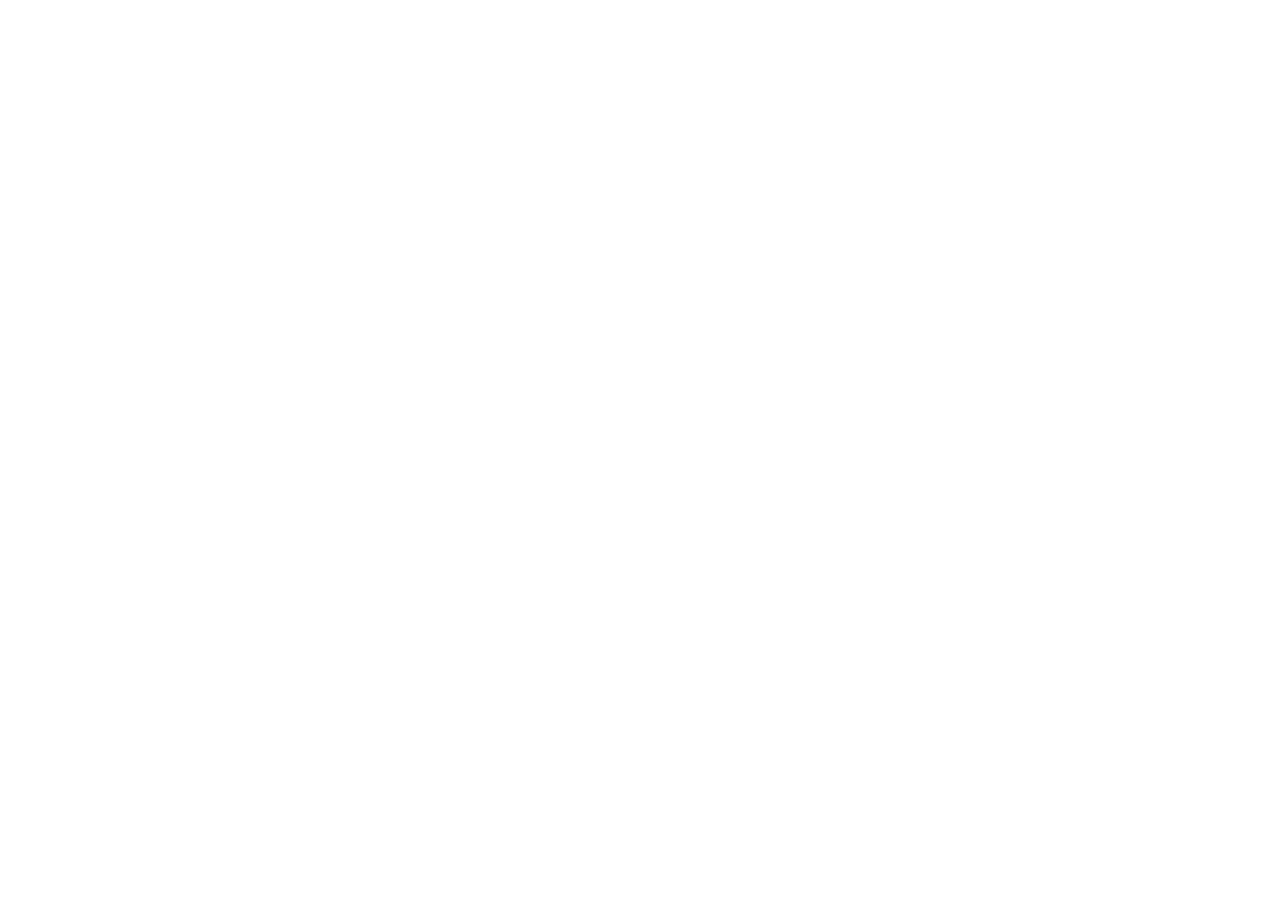
==== Unit_1/index.html @ eae46887 "syncing my new repository!" ====
<!DOCTYPE html>
<html>
<head>
	<link rel="stylesheet" type="text/css" href="css/style.css>
	<title>Personal Effects</title>
</head>
<body>
	<h1>Personal Effects</h1>
	<p>This is the salon page for Personal Effects</p>
</body>
</html>
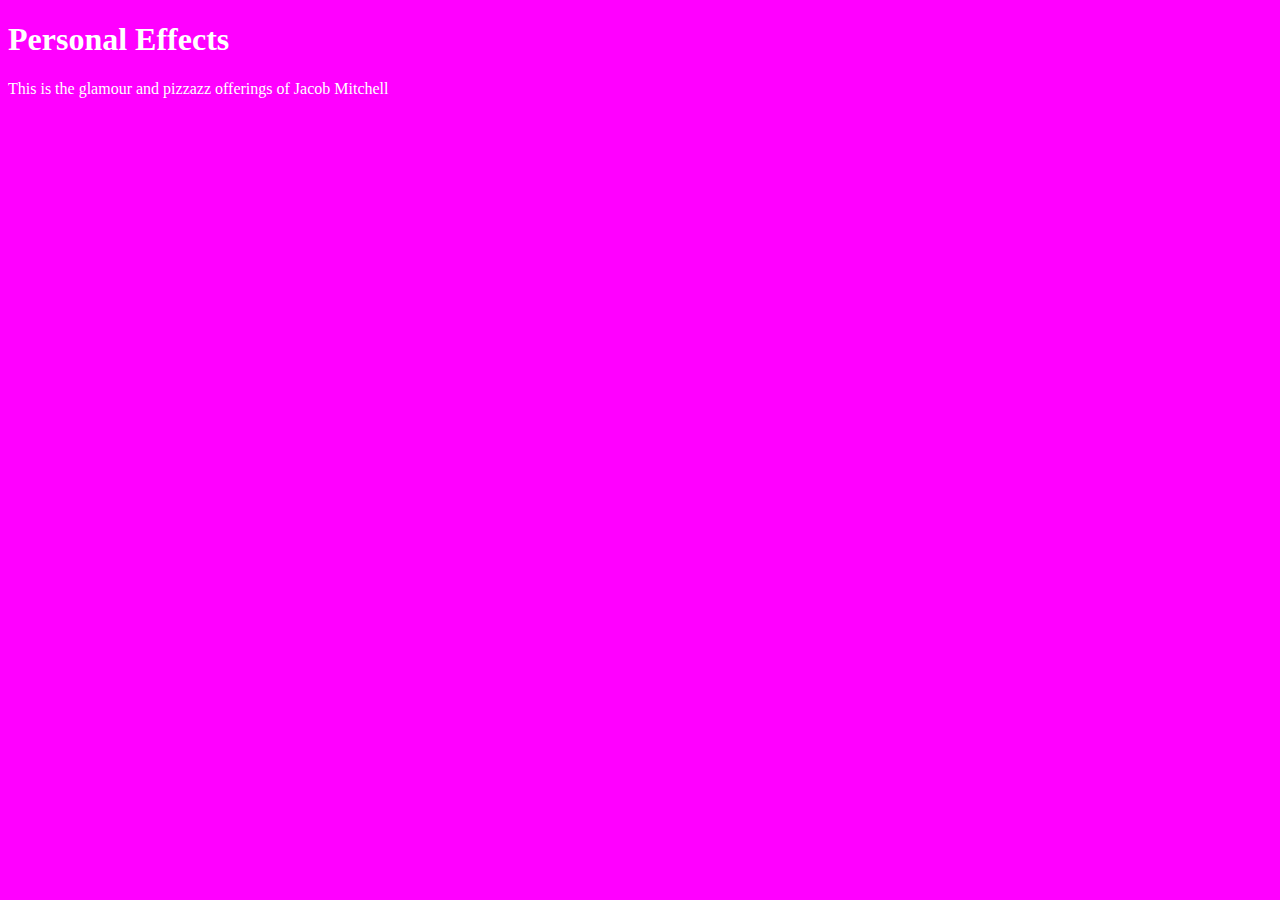
==== commit 4a235c6f: "Committing to Master. Again." ====
--- a/Unit_1/index.html
+++ b/Unit_1/index.html
@@ -1,11 +1,13 @@
 <!DOCTYPE html>
 <html>
 <head>
-	<link rel="stylesheet" type="text/css" href="css/style.css>
+	
 	<title>Personal Effects</title>
+	<link rel="stylesheet" type="text/css" href="css/style.css">
 </head>
+
 <body>
 	<h1>Personal Effects</h1>
-	<p>This is the salon page for Personal Effects</p>
+	<p>This is the glamour and pizzazz offerings of Jacob Mitchell</p>
 </body>
 </html>--- a/Unit_1/css/style.css
+++ b/Unit_1/css/style.css
@@ -0,0 +1,6 @@
+body {
+	background-color: #FF00FF;
+} 
+    h1, p {
+    color: white; 
+}